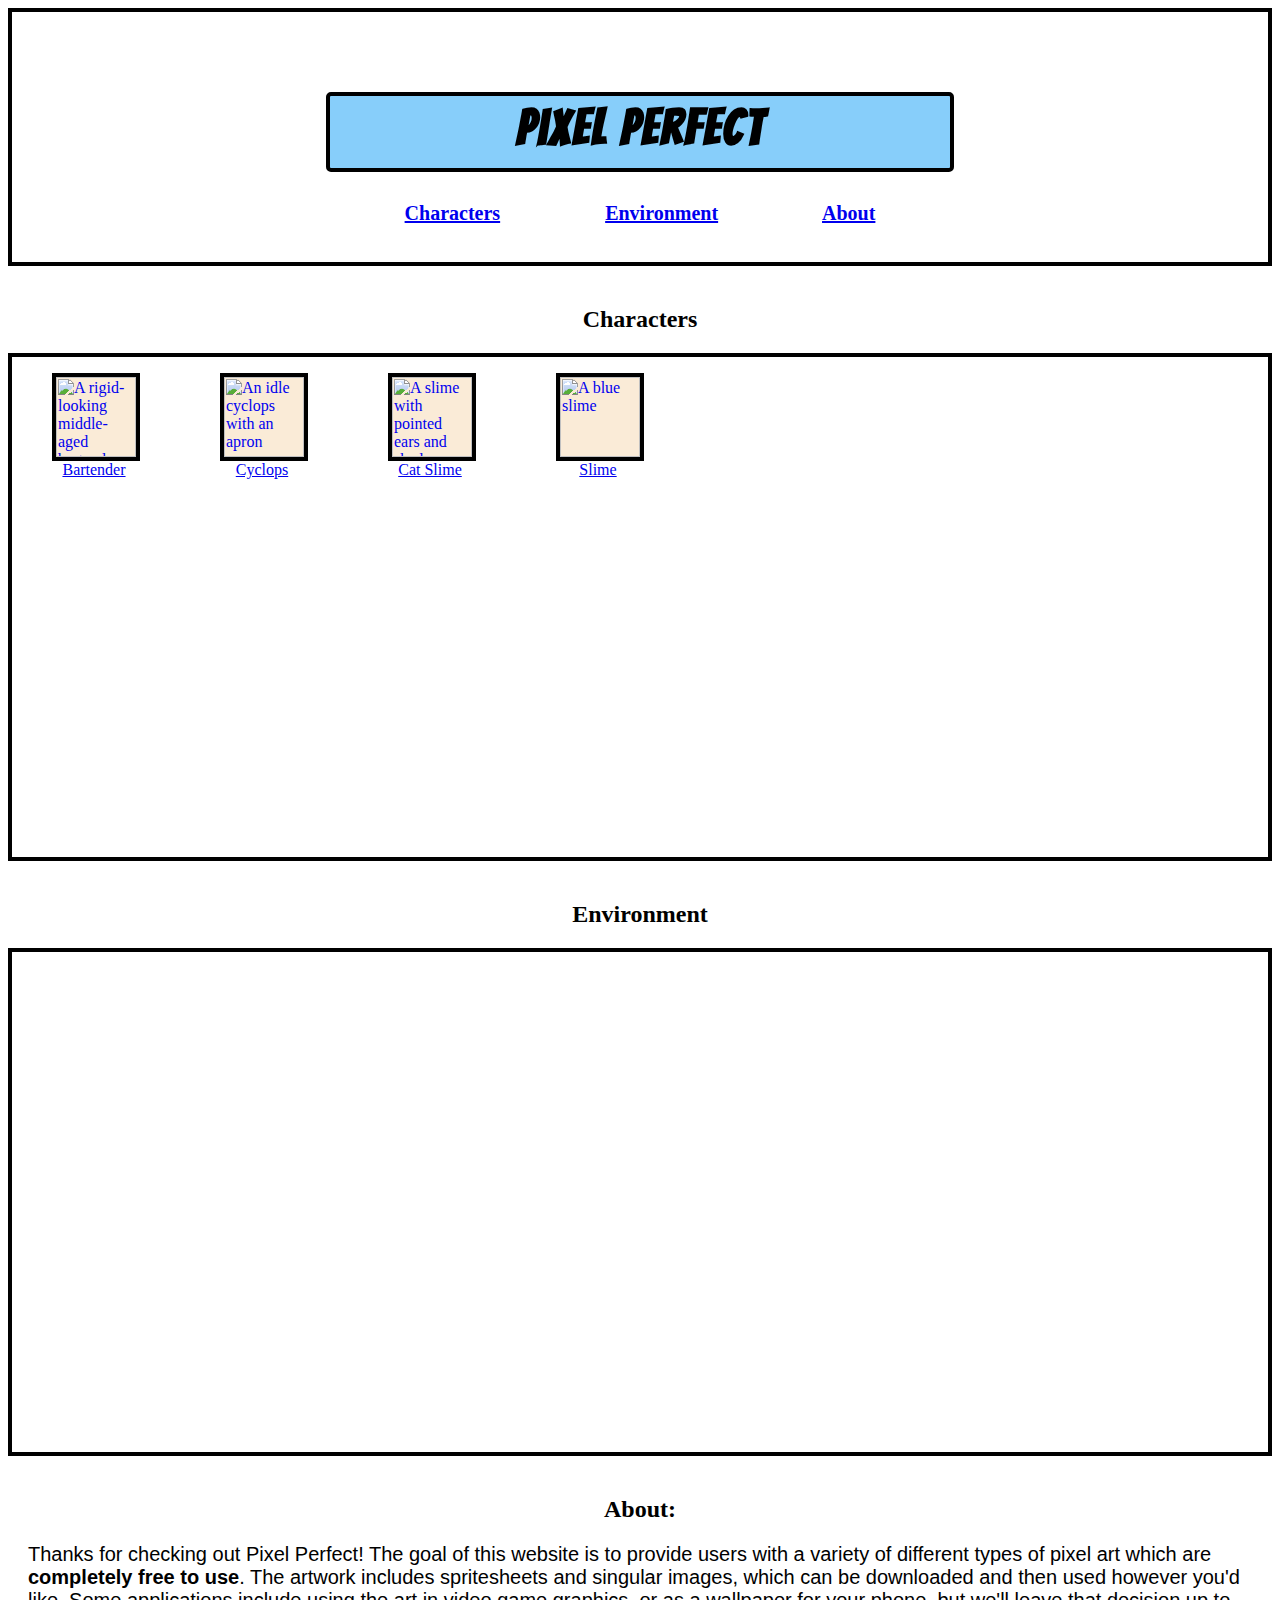
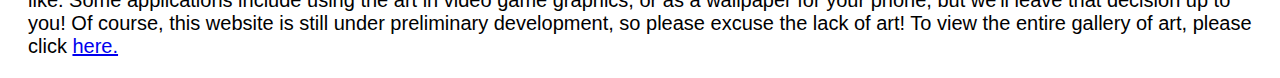
==== index.html @ 58b53942 "Added website to display pixel art" ====
<head>
    <link href="https://fonts.googleapis.com/css?family=Bangers" rel="stylesheet">
    <link rel="stylesheet" type="text/css" href="style.css">
</head>
<body>
    <!--Title Banner showing website name-->
    <section class="title_banner">
        <h1>Pixel Perfect</h1>
        <!--Links to different parts of the website-->
        <nav class>
            <h2 class="page_links"><a href=#characters>Characters</a> <a href=#environment>Environment</a> <a href=#about>About</a></h2>
        </nav>
    </section>
    <!--Gallery of sprite artwork-->
    <section class="characters" id="characters"> 
        <h2>Characters</h2>
        <div class="gallery">
            <figure class="px_32_32">
                <a href="https://github.com/braden-mah/Pixel_Art/blob/master/Characters/Bartender.png" target="_blank">
                    <img class="px_32_32" src="https://raw.githubusercontent.com/braden-mah/Pixel_Art/master/Characters/Bartender.png" alt="A rigid-looking middle-aged bartender"/>       
                    <figcaption> Bartender </figcaption>
                </a>
            </figure>
            <figure class="px_32_32">
                <a href="https://github.com/braden-mah/Pixel_Art/blob/master/Characters/Cyclops_SS.png" target="_blank">
                    <img class="px_32_32" src="https://raw.githubusercontent.com/braden-mah/Pixel_Art/master/Characters/Cyclops_Sample.png" alt="An idle cyclops with an apron"/>
                    <figcaption> Cyclops </figcaption>
                </a>
            </figure>
            <figure class="px_32_32">
                <a href="https://github.com/braden-mah/Pixel_Art/blob/master/Characters/CatSlime_SS.png" target="_blank">
                    <img class="px_32_32" src="https://raw.githubusercontent.com/braden-mah/Pixel_Art/master/Characters/CatSlime_Sample.png" alt="A slime with pointed ears and shades">
                    <figcaption> Cat Slime </figcaption>
                </a>
            </figure>
            <figure class="px_32_32">
                <a href="https://github.com/braden-mah/Pixel_Art/blob/master/Characters/Slime_SS.png" target="_blank">
                    <img class="px_32_32" src="https://raw.githubusercontent.com/braden-mah/Pixel_Art/master/Characters/Slime_Sample.png" alt="A blue slime">
                    <figcaption> Slime </figcaption>
                </a>
            </figure>
        </div>
    </section>
    <!--Gallery of environment artwork-->
    <section class="environment" id="environment">
        <h2>Environment</h2>
        <div class="gallery"></div>
    </section>
    <!--About the website-->
    <section class="about" id="about">
        <h2>About:</h2>
            <p class="description">
            Thanks for checking out Pixel Perfect! The goal of this website is to provide users with a variety of different types of pixel art which are <b>completely free to use</b>. 
            The artwork includes spritesheets and singular images, which can be downloaded and then used however you'd like.  
            Some applications include using the art in video game graphics, or as a wallpaper for your phone, but we'll leave that decision up to you! 
            Of course, this website is still under preliminary development, so please excuse the lack of art!
            To view the entire gallery of art, please click <a href="https://github.com/braden-mah/Pixel_Art" target="_blank">here.</a></p>
    </section>
</body>
---- style.css ----
p{
    font-family: Arial;
    font-size: 50px;

}
p.description{
    padding:0px 20px;
    font-family: Arial;
    font-size: 20px;
}
h1{
    font-family:'Bangers', times;
    font-size: 50px;
    letter-spacing: 0.04em;
    background-color: LightSkyBlue;
    box-sizing: border-box;
    width: 50%;
    height: 32%;
    margin: 0 auto;
    text-align: center;
    padding: 5px 10px;
    border: 4px solid black;
    border-radius: 5px;
    position: relative;
    top: 80px;
}
.title_banner{
    height: 250;
    border: 4px solid black;
}
.gallery{
    height: 500;
    border: 4px solid black;
}
h2.page_links{
    word-spacing: 5em;
    position: relative;
    margin: 0 auto;
    top: 110px;
    font-size: 20px;
    text-align: center;
}
h2{
    margin: 40 0 20 0;
    text-align: center;
}
img.px_32_32{
    height: 80;
    background-color:antiquewhite;
    width: 80;
    border: 4px solid black; 
    image-rendering: crisp-edges;
    image-rendering: pixelated;
}
figcaption{
    text-align: center;
}
figure.px_32_32{ 
    width:84;
    height:84;
    display:inline-block;
}
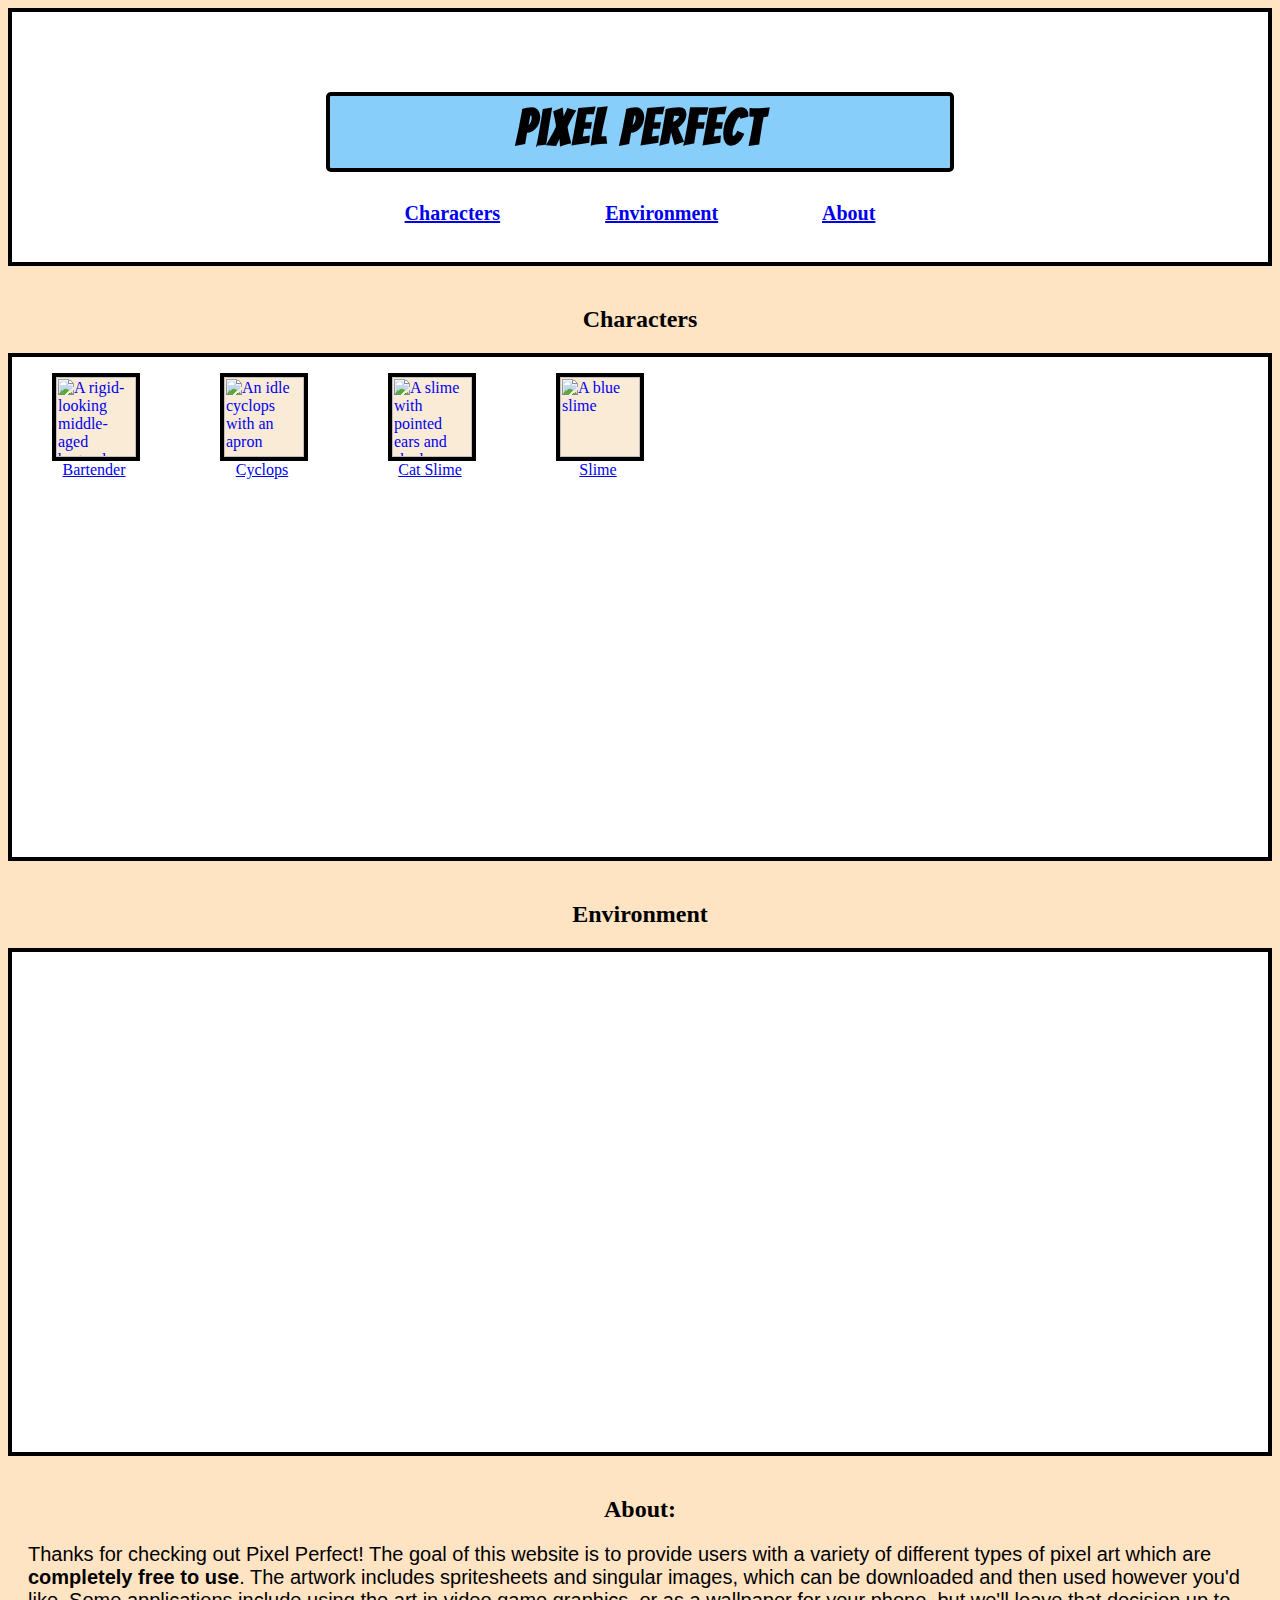
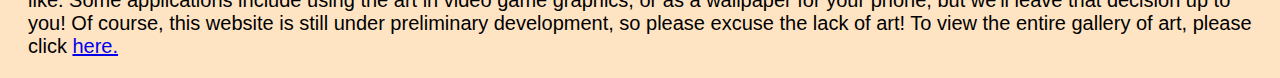
==== commit 3e657e8f: "Update index.html" ====
--- a/index.html
+++ b/index.html
@@ -15,6 +15,7 @@
     <section class="characters" id="characters"> 
         <h2>Characters</h2>
         <div class="gallery">
+            <!--Bartender-->
             <figure class="px_32_32">
                 <a href="https://github.com/braden-mah/Pixel_Art/blob/master/Characters/Bartender.png" target="_blank">
                     <img class="px_32_32" src="https://raw.githubusercontent.com/braden-mah/Pixel_Art/master/Characters/Bartender.png" alt="A rigid-looking middle-aged bartender"/>       
--- a/style.css
+++ b/style.css
@@ -1,3 +1,7 @@
+body{
+    background-color: bisque;
+    z-index: -1;
+}
 p{
     font-family: Arial;
     font-size: 50px;
@@ -25,10 +29,12 @@
     top: 80px;
 }
 .title_banner{
+    background-color: white;
     height: 250;
     border: 4px solid black;
 }
 .gallery{
+    background-color: white;
     height: 500;
     border: 4px solid black;
 }
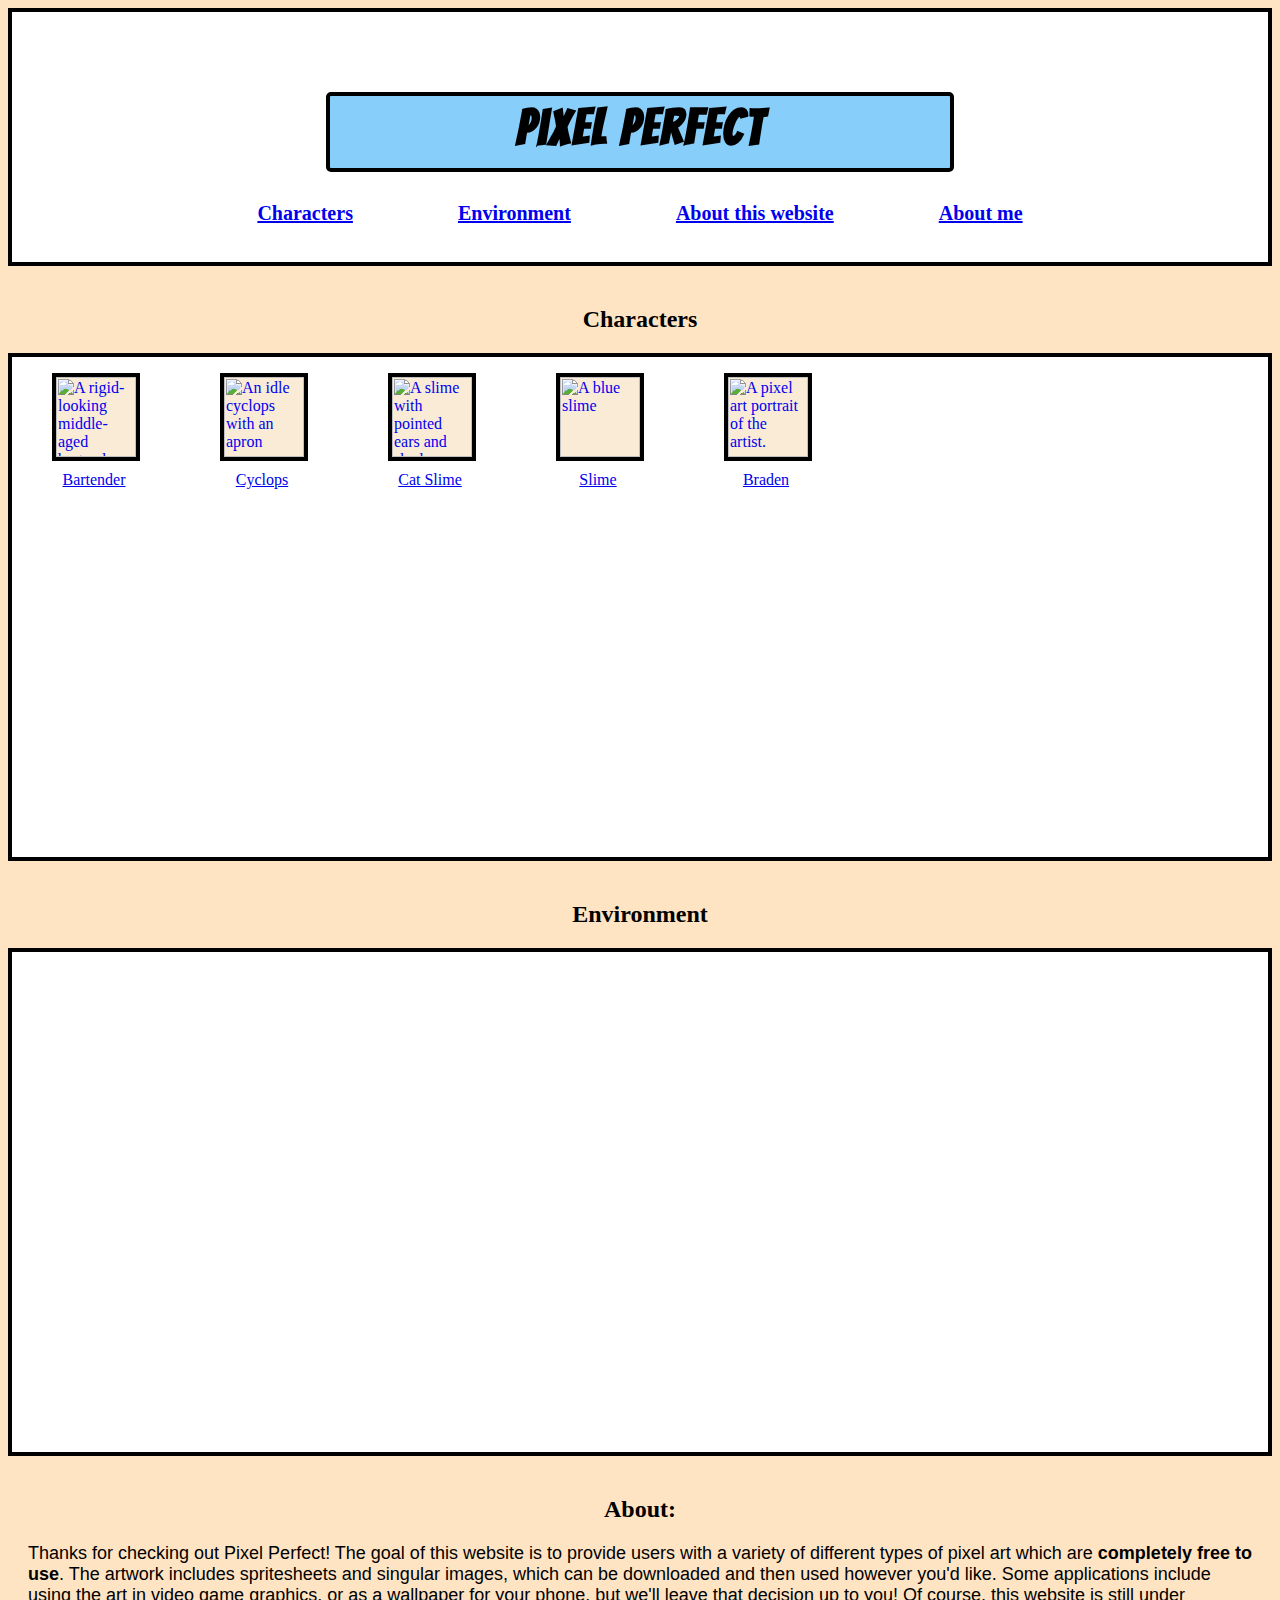
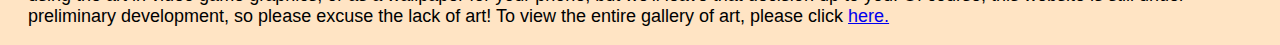
==== commit fb6cdc0e: "Added personal profile to website" ====
--- a/index.html
+++ b/index.html
@@ -8,14 +8,13 @@
         <h1>Pixel Perfect</h1>
         <!--Links to different parts of the website-->
         <nav class>
-            <h2 class="page_links"><a href=#characters>Characters</a> <a href=#environment>Environment</a> <a href=#about>About</a></h2>
+            <h2 class="page_links"><a href=#characters>Characters</a> <a href=#environment>Environment</a> <a href=#about>About this website</a> <a href="./about.html">About me</a></h2>
         </nav>
     </section>
     <!--Gallery of sprite artwork-->
     <section class="characters" id="characters"> 
         <h2>Characters</h2>
         <div class="gallery">
-            <!--Bartender-->
             <figure class="px_32_32">
                 <a href="https://github.com/braden-mah/Pixel_Art/blob/master/Characters/Bartender.png" target="_blank">
                     <img class="px_32_32" src="https://raw.githubusercontent.com/braden-mah/Pixel_Art/master/Characters/Bartender.png" alt="A rigid-looking middle-aged bartender"/>       
@@ -40,6 +39,12 @@
                     <figcaption> Slime </figcaption>
                 </a>
             </figure>
+            <figure class="px_32_32">
+                <a href="https://github.com/braden-mah/Pixel_Art/blob/master/Characters/Braden.png" target="_blank">
+                    <img class="px_32_32" src="https://raw.githubusercontent.com/braden-mah/Pixel_Art/master/Characters/Braden.png" alt="A pixel art portrait of the artist.">
+                    <figcaption>Braden</figcaption>
+                </a>
+            </figure>
         </div>
     </section>
     <!--Gallery of environment artwork-->
--- a/style.css
+++ b/style.css
@@ -7,10 +7,13 @@
     font-size: 50px;
 
 }
+a{
+    word-spacing: normal;
+}
 p.description{
     padding:0px 20px;
     font-family: Arial;
-    font-size: 20px;
+    font-size: 18px;
 }
 h1{
     font-family:'Bangers', times;
@@ -59,10 +62,21 @@
     image-rendering: pixelated;
 }
 figcaption{
+    position: relative;
+    top: 10px;
     text-align: center;
 }
 figure.px_32_32{ 
     width:84;
     height:84;
     display:inline-block;
+}
+img.px_64_64_large{
+    image-rendering: crisp-edges;
+    image-rendering: pixelated;
+    display: block;
+    position: relative;
+    margin: 0 auto;
+    width:200;
+    height:200;
 }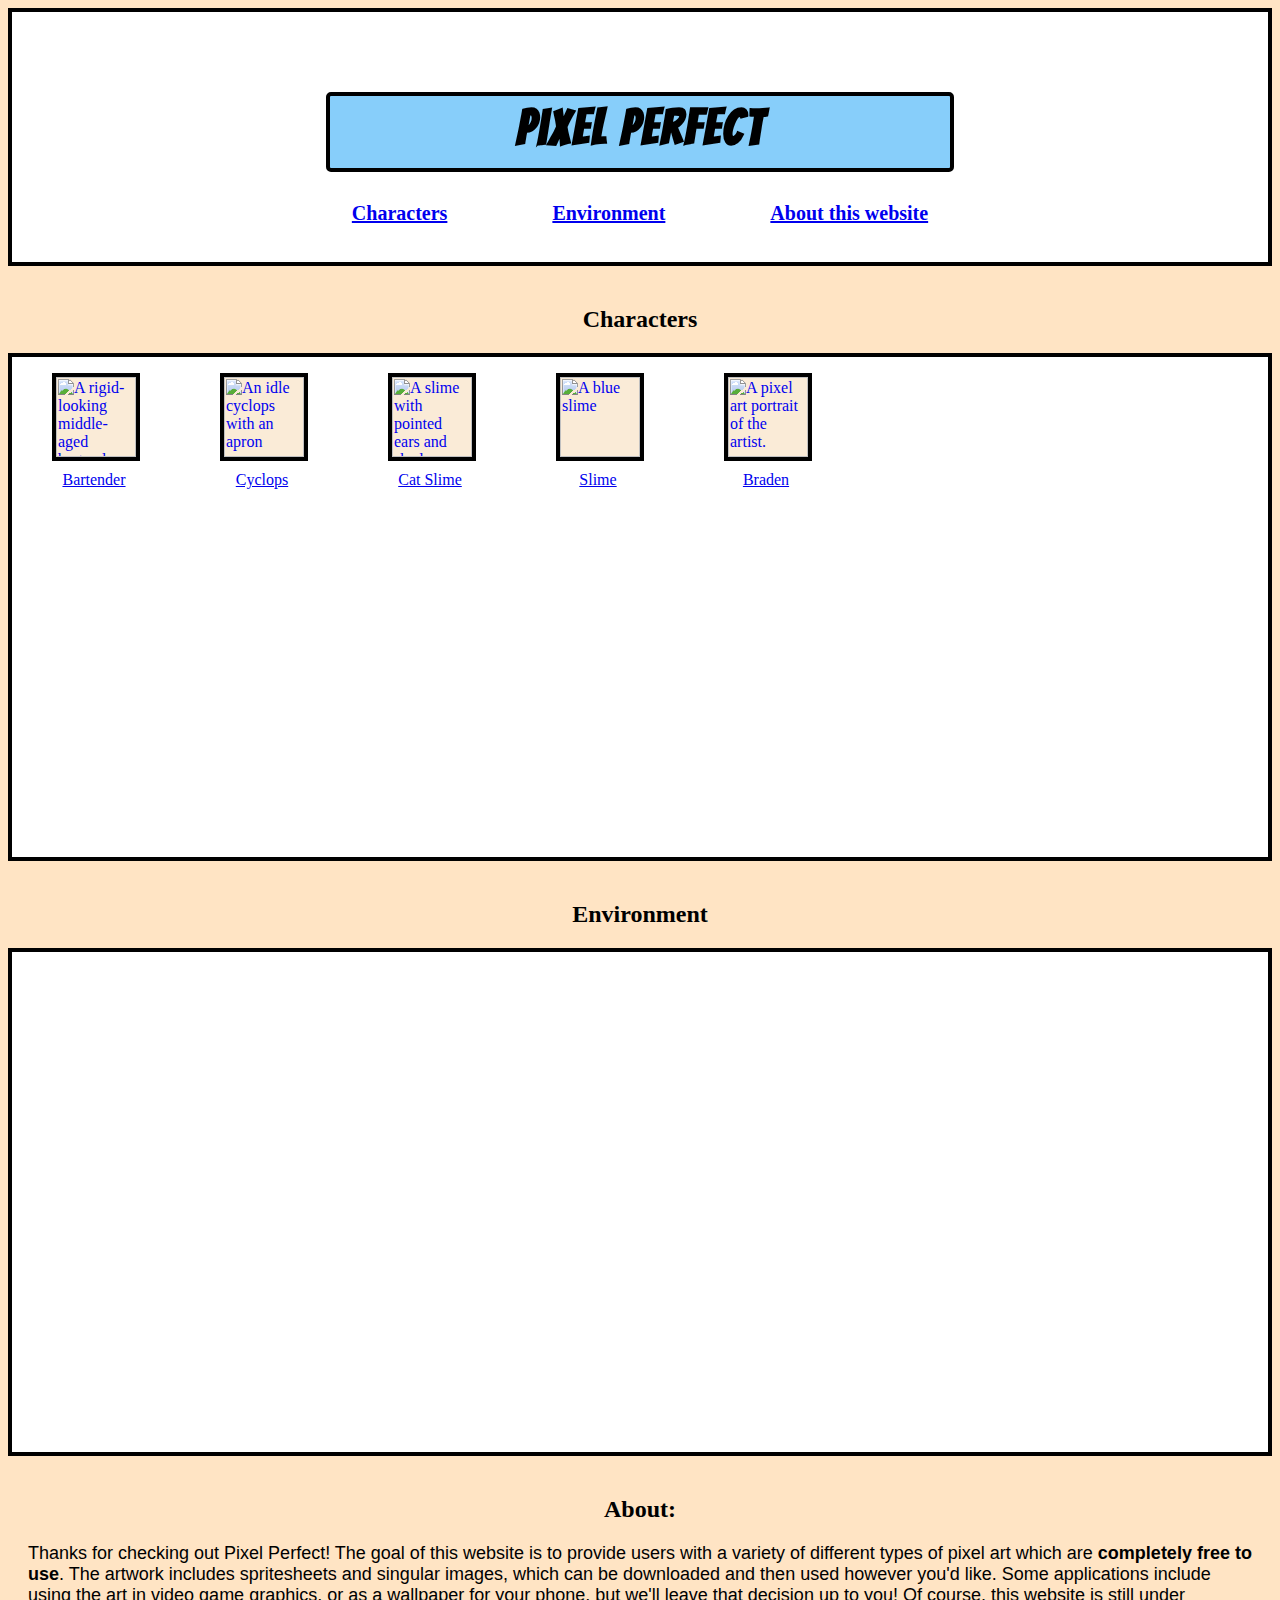
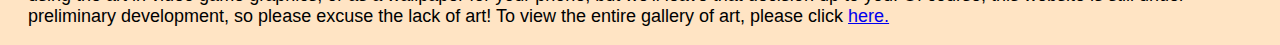
==== commit 9d55ae4b: "Testing for a bug" ====
--- a/index.html
+++ b/index.html
@@ -8,19 +8,21 @@
         <h1>Pixel Perfect</h1>
         <!--Links to different parts of the website-->
         <nav class>
-            <h2 class="page_links"><a href=#characters>Characters</a> <a href=#environment>Environment</a> <a href=#about>About this website</a> <a href="./about.html">About me</a></h2>
+            <h2 class="page_links"><a href=#characters>Characters</a> <a href=#environment>Environment</a> <a href=#about>About this website</a> </h2>
         </nav>
     </section>
     <!--Gallery of sprite artwork-->
     <section class="characters" id="characters"> 
         <h2>Characters</h2>
         <div class="gallery">
+            <!--Bartender-->
             <figure class="px_32_32">
                 <a href="https://github.com/braden-mah/Pixel_Art/blob/master/Characters/Bartender.png" target="_blank">
                     <img class="px_32_32" src="https://raw.githubusercontent.com/braden-mah/Pixel_Art/master/Characters/Bartender.png" alt="A rigid-looking middle-aged bartender"/>       
                     <figcaption> Bartender </figcaption>
                 </a>
             </figure>
+            <!--Cyclops-->
             <figure class="px_32_32">
                 <a href="https://github.com/braden-mah/Pixel_Art/blob/master/Characters/Cyclops_SS.png" target="_blank">
                     <img class="px_32_32" src="https://raw.githubusercontent.com/braden-mah/Pixel_Art/master/Characters/Cyclops_Sample.png" alt="An idle cyclops with an apron"/>
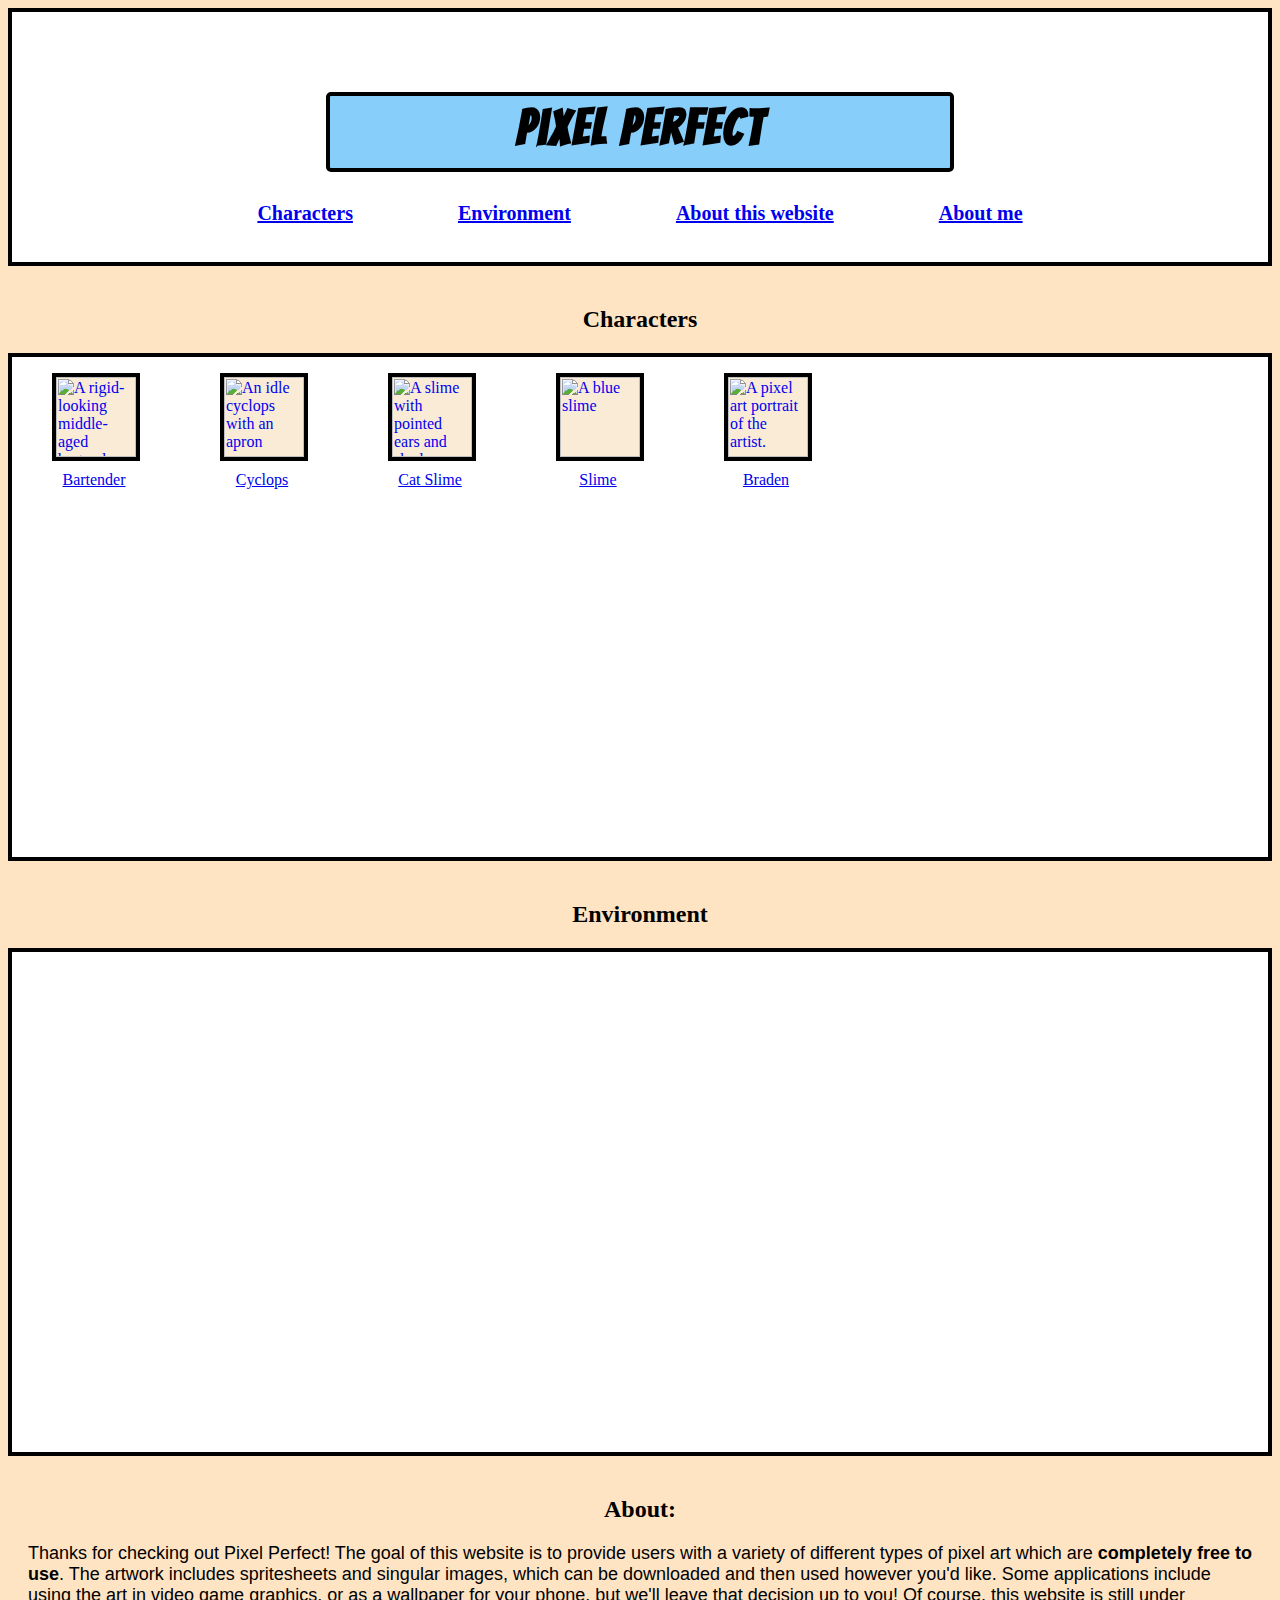
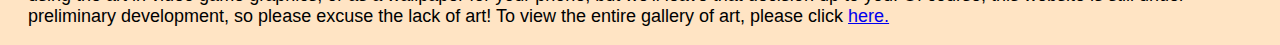
==== commit b215ac8a: "Fixed a slight bug" ====
--- a/index.html
+++ b/index.html
@@ -8,7 +8,7 @@
         <h1>Pixel Perfect</h1>
         <!--Links to different parts of the website-->
         <nav class>
-            <h2 class="page_links"><a href=#characters>Characters</a> <a href=#environment>Environment</a> <a href=#about>About this website</a> </h2>
+            <h2 class="page_links"><a href=#characters>Characters</a> <a href=#environment>Environment</a> <a href=#about>About this website</a> <a href="./about.html">About me</a></h2>
         </nav>
     </section>
     <!--Gallery of sprite artwork-->
